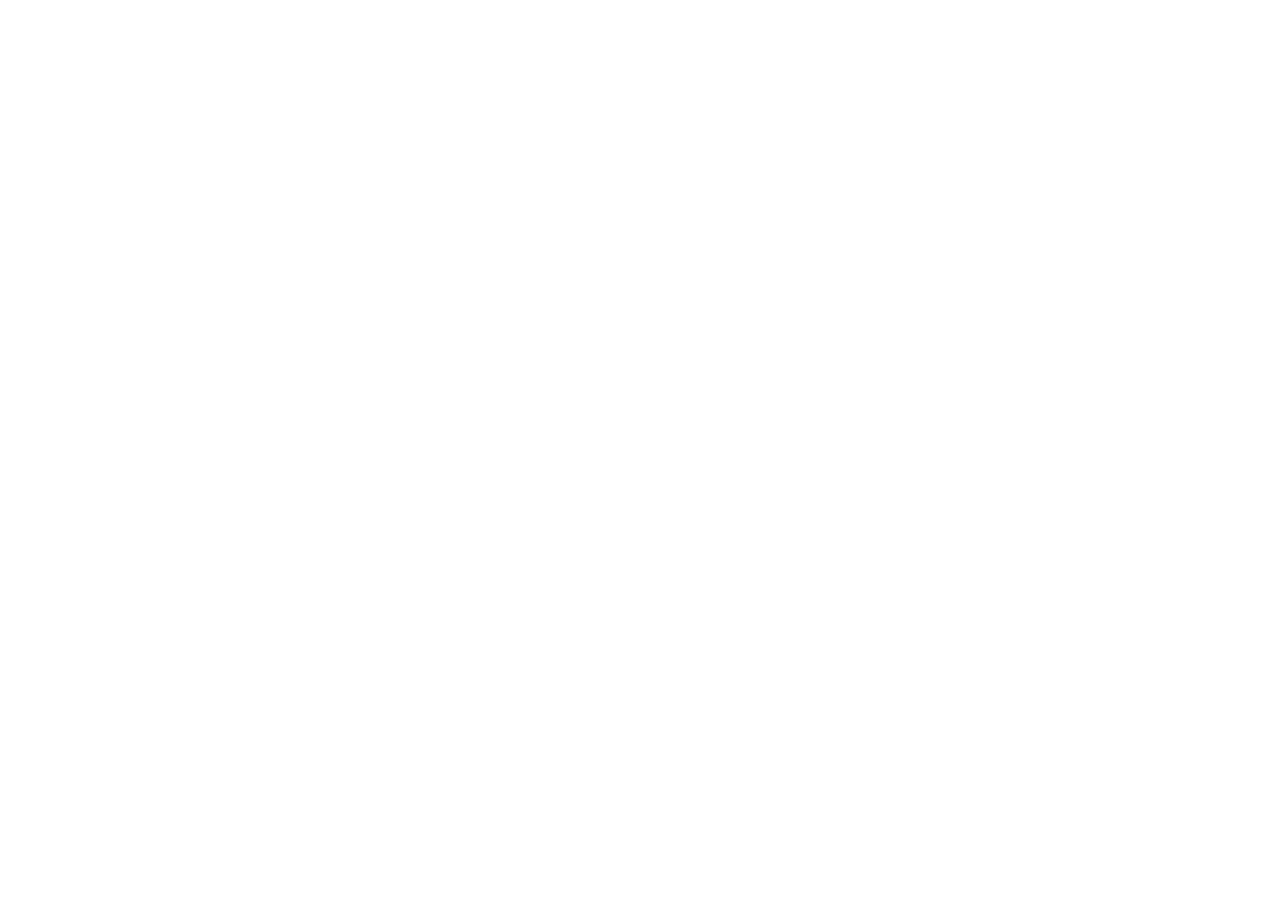
==== src/index.html @ add178f6 "Initial commit" ====
<!DOCTYPE html>
<html lang="en">
  <head>
    <meta charset="UTF-8" />
    <link rel="icon" type="image/svg+xml" href="/favicon.svg" />
    <meta name="viewport" content="width=device-width, initial-scale=1.0" />
    <title>Vanilla App Template</title>
    <link rel="stylesheet" href="./css/styles.css" />
  </head>
  <body>
    <load src="./partials/header.html" icon-path="img/sprite.svg#logo" />

    <main>
      <!-- Loads the specified .html file -->
      <load src="./partials/vite-promo.html" />
      <load src="./partials/badges.html" />
    </main>

    <load src="./partials/footer.html" />

    <script type="module" src="./main.js"></script>
  </body>
</html>
---- src/css/styles.css ----
/**
  |============================
  | include css partials with
  | default @import url()
  |============================
*/
/* Common styles */
@import url('./reset.css');
@import url('./base.css');
@import url('./container.css');
@import url('./animations.css');

/* Sections style */
@import url('./header.css');
@import url('./vite-promo.css');
@import url('./badges.css');
@import url('./back-link.css');
@import url('./footer.css');
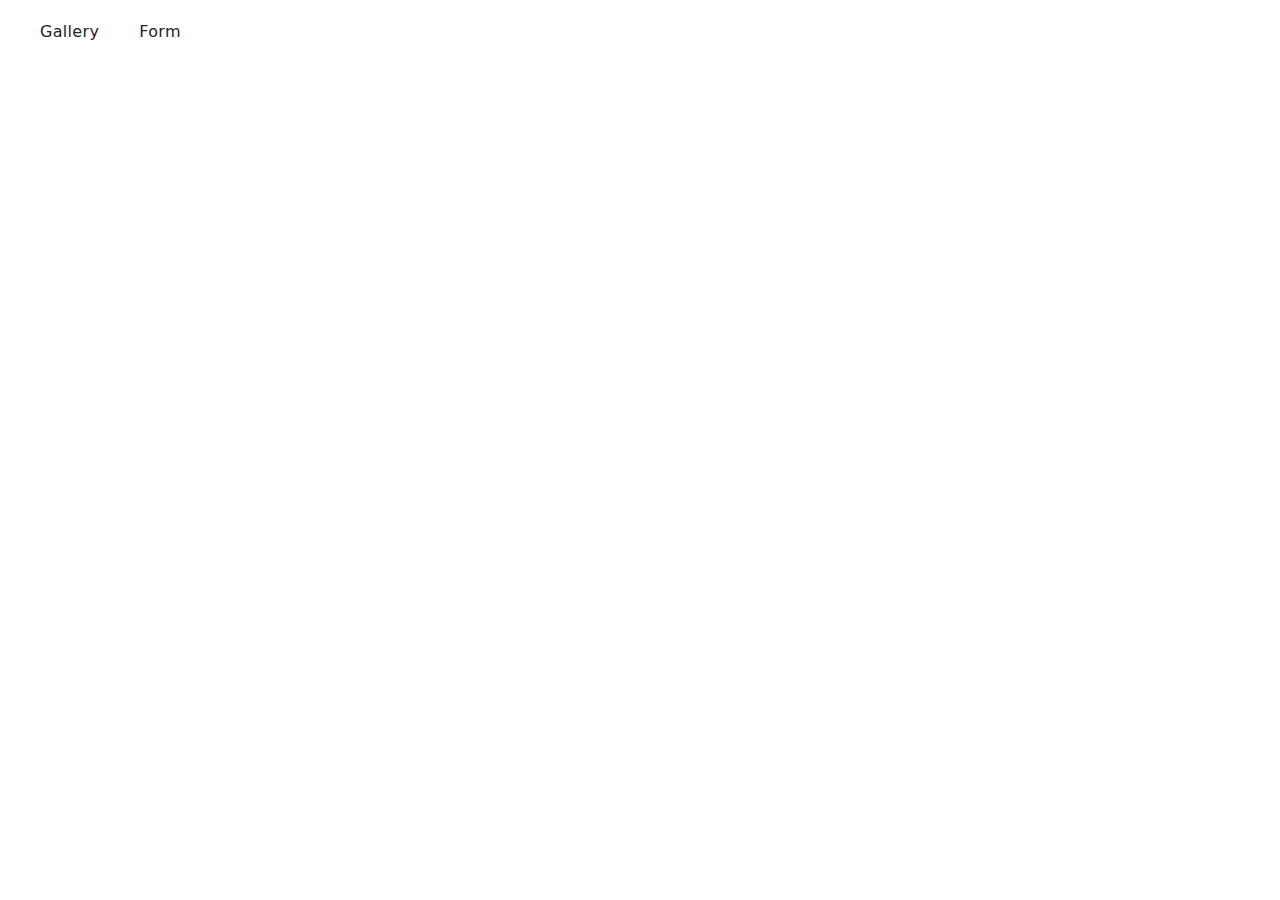
==== commit 6752d99d: "Update file system" ====
--- a/src/index.html
+++ b/src/index.html
@@ -1,23 +1,34 @@
 <!DOCTYPE html>
 <html lang="en">
-  <head>
-    <meta charset="UTF-8" />
-    <link rel="icon" type="image/svg+xml" href="/favicon.svg" />
-    <meta name="viewport" content="width=device-width, initial-scale=1.0" />
-    <title>Vanilla App Template</title>
-    <link rel="stylesheet" href="./css/styles.css" />
-  </head>
-  <body>
-    <load src="./partials/header.html" icon-path="img/sprite.svg#logo" />
 
-    <main>
-      <!-- Loads the specified .html file -->
-      <load src="./partials/vite-promo.html" />
-      <load src="./partials/badges.html" />
-    </main>
+<head>
+  <meta charset="UTF-8" />
+  <link rel="icon" type="image/svg+xml" href="/favicon.svg" />
+  <meta name="viewport" content="width=device-width, initial-scale=1.0" />
+  <title>goit-js-hw-09</title>
+  <link rel="stylesheet" href="./css/styles.css" />
+</head>
 
-    <load src="./partials/footer.html" />
+<body>
+  <header class="header">
+    <div class="container">
+      <nav class="nav">
+        <ul class="nav-list">
+          <li class="nav-item">
+            <a class="nav-link {=$highlight-act}" href="./1-gallery.html">Gallery</a>
+          </li>
+          <li class="nav-item">
+            <a class="nav-link {=$highlight-curr}" href="./2-form.html">Form</a>
+          </li>
+        </ul>
+      </nav>
+    </div>
+  </header>
 
-    <script type="module" src="./main.js"></script>
-  </body>
-</html>
+  <main>
+    <!-- Loads the specified .html file -->
+  </main>
+
+</body>
+
+</html>